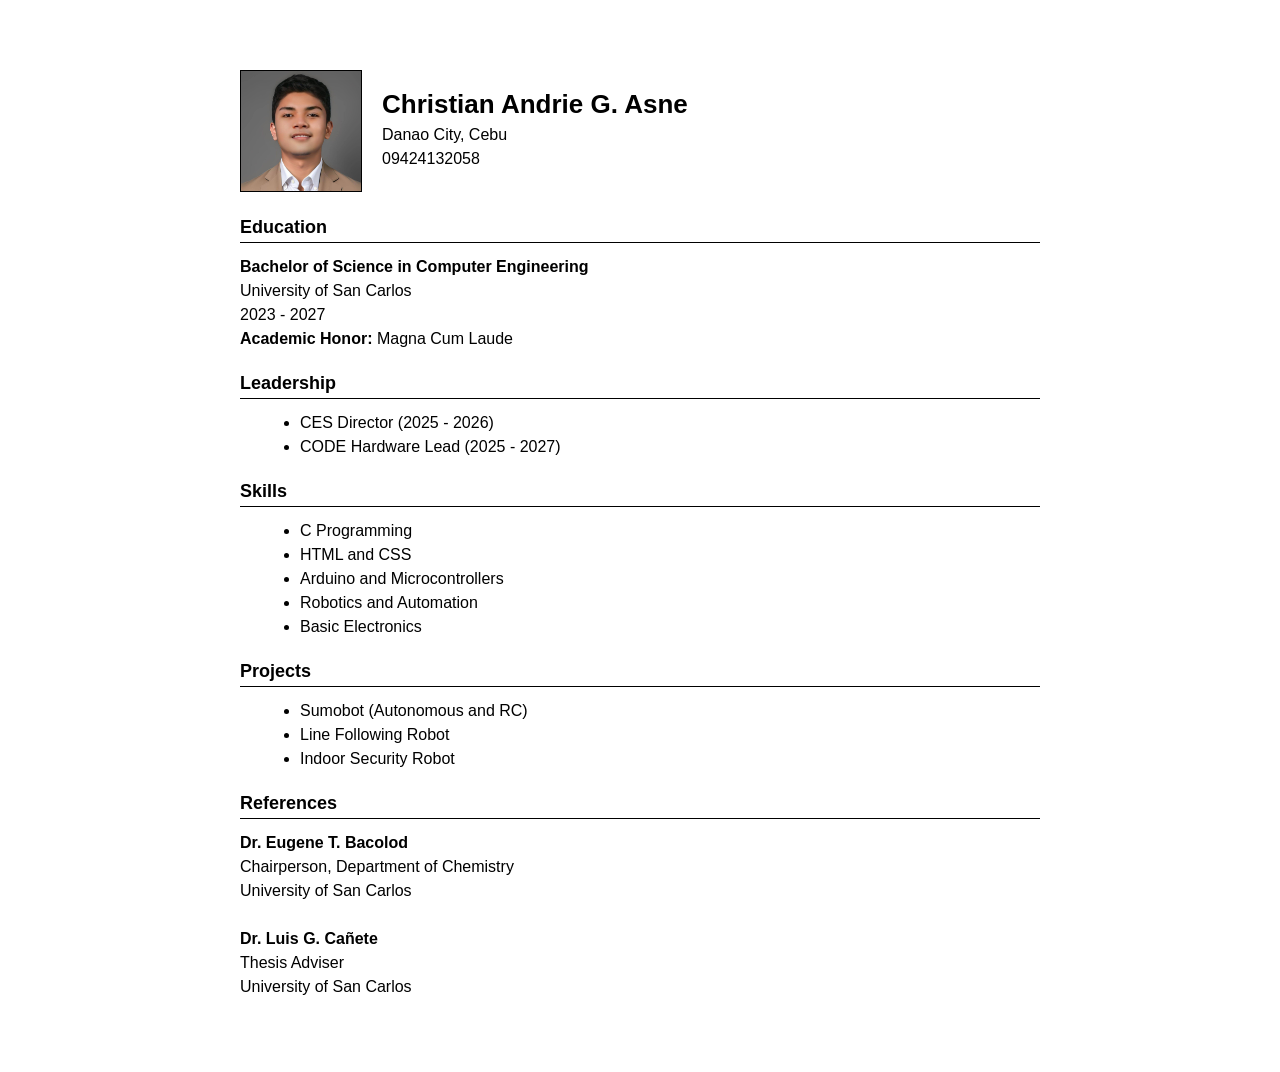
==== index.html @ e76e7c4f "Add files via upload" ====
<!DOCTYPE html>
<html>
<head>
    <title>Christian Andrie G. Asne - Resume</title>
    <style>
        body {
            font-family: Arial, Helvetica, sans-serif;
            background-color: white;
            margin: 0;
            padding: 0;
            color: black;
        }

        .resume {
            max-width: 800px;
            margin: 40px auto;
            padding: 30px;
        }

        .header {
            display: flex;
            align-items: center;
            margin-bottom: 20px;
        }

        .photo {
            width: 120px;
            height: 120px;
            border: 1px solid black;
            margin-right: 20px;
        }

        .photo img {
            width: 100%;
            height: 100%;
            object-fit: cover;
        }

        h1 {
            font-size: 26px;
            margin: 0 0 5px 0;
        }

        h2 {
            font-size: 18px;
            margin-top: 25px;
            border-bottom: 1px solid black;
            padding-bottom: 4px;
        }

        p {
            margin: 6px 0;
        }

        ul {
            margin: 8px 0 0 20px;
        }

        li {
            margin-bottom: 6px;
        }
    </style>
</head>
<body>

<div class="resume">

    <div class="header">
        <div class="photo">
            <img src="photo.jpg" alt="Profile Picture">
        </div>
        <div>
            <h1>Christian Andrie G. Asne</h1>
            <p>Danao City, Cebu</p>
            <p>09424132058</p>
        </div>
    </div>

    <h2>Education</h2>
    <p><strong>Bachelor of Science in Computer Engineering</strong></p>
    <p>University of San Carlos</p>
    <p>2023 - 2027</p>
    <p><strong>Academic Honor:</strong> Magna Cum Laude</p>

    <h2>Leadership</h2>
    <ul>
        <li>CES Director (2025 - 2026)</li>
        <li>CODE Hardware Lead (2025 - 2027)</li>

    </ul>

    <h2>Skills</h2>
    <ul>
        <li>C Programming</li>
        <li>HTML and CSS</li>
        <li>Arduino and Microcontrollers</li>
        <li>Robotics and Automation</li>
        <li>Basic Electronics</li>
    </ul>

    <h2>Projects</h2>
    <ul>
        <li>Sumobot (Autonomous and RC)</li>
        <li>Line Following Robot</li>
        <li>Indoor Security Robot</li>
    </ul>

    <h2>References</h2>
    <p><strong>Dr. Eugene T. Bacolod</strong></p>
    <p>Chairperson, Department of Chemistry</p>
    <p>University of San Carlos</p>

    <br>

    <p><strong>Dr. Luis G. Cañete</strong></p>
    <p>Thesis Adviser</p>
    <p>University of San Carlos</p>

</div>

</body>
</html>
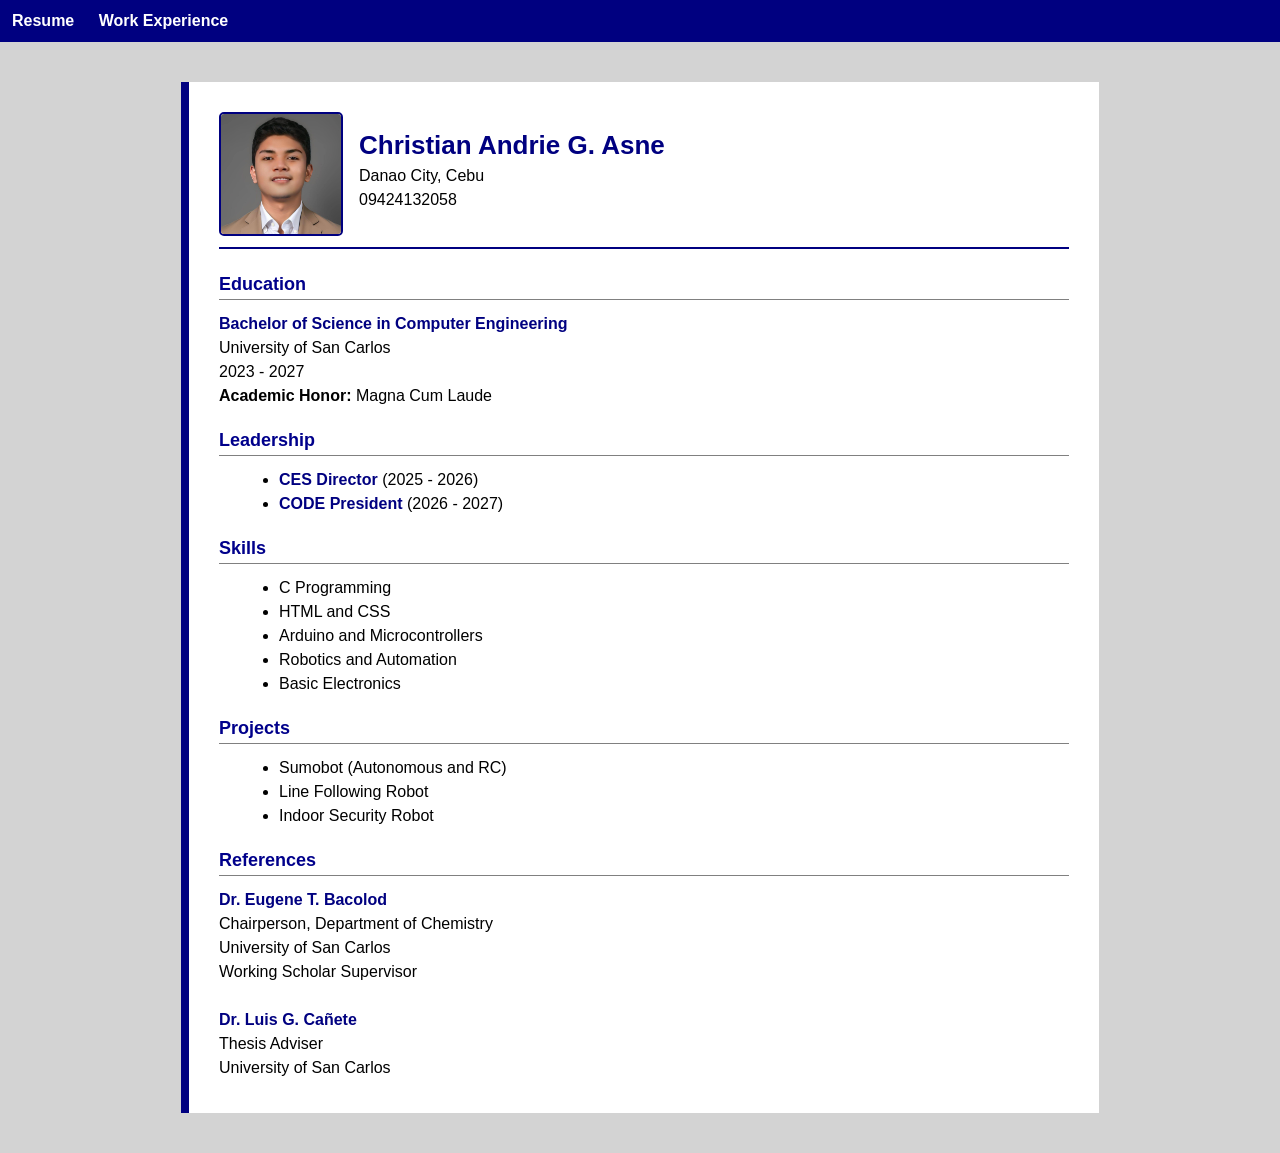
==== commit e954eadd: "Add files via upload" ====
--- a/index.html
+++ b/index.html
@@ -2,66 +2,14 @@
 <html>
 <head>
     <title>Christian Andrie G. Asne - Resume</title>
-    <style>
-        body {
-            font-family: Arial, Helvetica, sans-serif;
-            background-color: white;
-            margin: 0;
-            padding: 0;
-            color: black;
-        }
-
-        .resume {
-            max-width: 800px;
-            margin: 40px auto;
-            padding: 30px;
-        }
-
-        .header {
-            display: flex;
-            align-items: center;
-            margin-bottom: 20px;
-        }
-
-        .photo {
-            width: 120px;
-            height: 120px;
-            border: 1px solid black;
-            margin-right: 20px;
-        }
-
-        .photo img {
-            width: 100%;
-            height: 100%;
-            object-fit: cover;
-        }
-
-        h1 {
-            font-size: 26px;
-            margin: 0 0 5px 0;
-        }
-
-        h2 {
-            font-size: 18px;
-            margin-top: 25px;
-            border-bottom: 1px solid black;
-            padding-bottom: 4px;
-        }
-
-        p {
-            margin: 6px 0;
-        }
-
-        ul {
-            margin: 8px 0 0 20px;
-        }
-
-        li {
-            margin-bottom: 6px;
-        }
-    </style>
+    <link rel="stylesheet" href="style.css">
 </head>
 <body>
+
+<nav>
+    <a href="index.html">Resume</a>
+    <a href="experience.html">Work Experience</a>
+</nav>
 
 <div class="resume">
 
@@ -77,16 +25,15 @@
     </div>
 
     <h2>Education</h2>
-    <p><strong>Bachelor of Science in Computer Engineering</strong></p>
+    <p><span class="highlight">Bachelor of Science in Computer Engineering</span></p>
     <p>University of San Carlos</p>
     <p>2023 - 2027</p>
     <p><strong>Academic Honor:</strong> Magna Cum Laude</p>
 
     <h2>Leadership</h2>
     <ul>
-        <li>CES Director (2025 - 2026)</li>
-        <li>CODE Hardware Lead (2025 - 2027)</li>
-
+        <li><span class="highlight">CES Director</span> (2025 - 2026)</li>
+        <li><span class="highlight">CODE President</span> (2026 - 2027)</li>
     </ul>
 
     <h2>Skills</h2>
@@ -106,17 +53,18 @@
     </ul>
 
     <h2>References</h2>
-    <p><strong>Dr. Eugene T. Bacolod</strong></p>
+    <p><span class="highlight">Dr. Eugene T. Bacolod</span></p>
     <p>Chairperson, Department of Chemistry</p>
     <p>University of San Carlos</p>
+    <p>Working Scholar Supervisor</p>
 
     <br>
 
-    <p><strong>Dr. Luis G. Cañete</strong></p>
+    <p><span class="highlight">Dr. Luis G. Cañete</span></p>
     <p>Thesis Adviser</p>
     <p>University of San Carlos</p>
 
 </div>
 
 </body>
-</html>
+</html>
--- a/style.css
+++ b/style.css
@@ -0,0 +1,84 @@
+body {
+    font-family: Arial, Helvetica, sans-serif;
+    background-color: lightgray;
+    margin: 0;
+    padding: 0;
+}
+
+nav {
+    background-color: navy;
+    padding: 12px;
+}
+
+nav a {
+    color: white;
+    text-decoration: none;
+    margin-right: 20px;
+    font-weight: bold;
+}
+
+nav a:hover {
+    text-decoration: underline;
+}
+
+.resume {
+    max-width: 850px;
+    margin: 40px auto;
+    background-color: white;
+    padding: 30px;
+    border-left: 8px solid navy;
+}
+
+.header {
+    display: flex;
+    align-items: center;
+    border-bottom: 2px solid navy;
+    padding-bottom: 15px;
+    margin-bottom: 20px;
+}
+
+.photo {
+    width: 120px;
+    height: 120px;
+    margin-right: 20px;
+}
+
+.photo img {
+    width: 100%;
+    height: 100%;
+    object-fit: cover;
+    border-radius: 5px;
+    border: 2px solid navy;
+}
+
+h1 {
+    margin: 0;
+    font-size: 26px;
+    color: navy;
+}
+
+h2 {
+    font-size: 18px;
+    margin-top: 25px;
+    color: darkblue;
+    border-bottom: 1px solid gray;
+    padding-bottom: 4px;
+}
+
+p {
+    margin: 6px 0;
+    color: black;
+}
+
+ul {
+    margin: 8px 0 0 20px;
+}
+
+li {
+    margin-bottom: 6px;
+}
+
+.highlight {
+    color: navy;
+    font-weight: bold;
+}
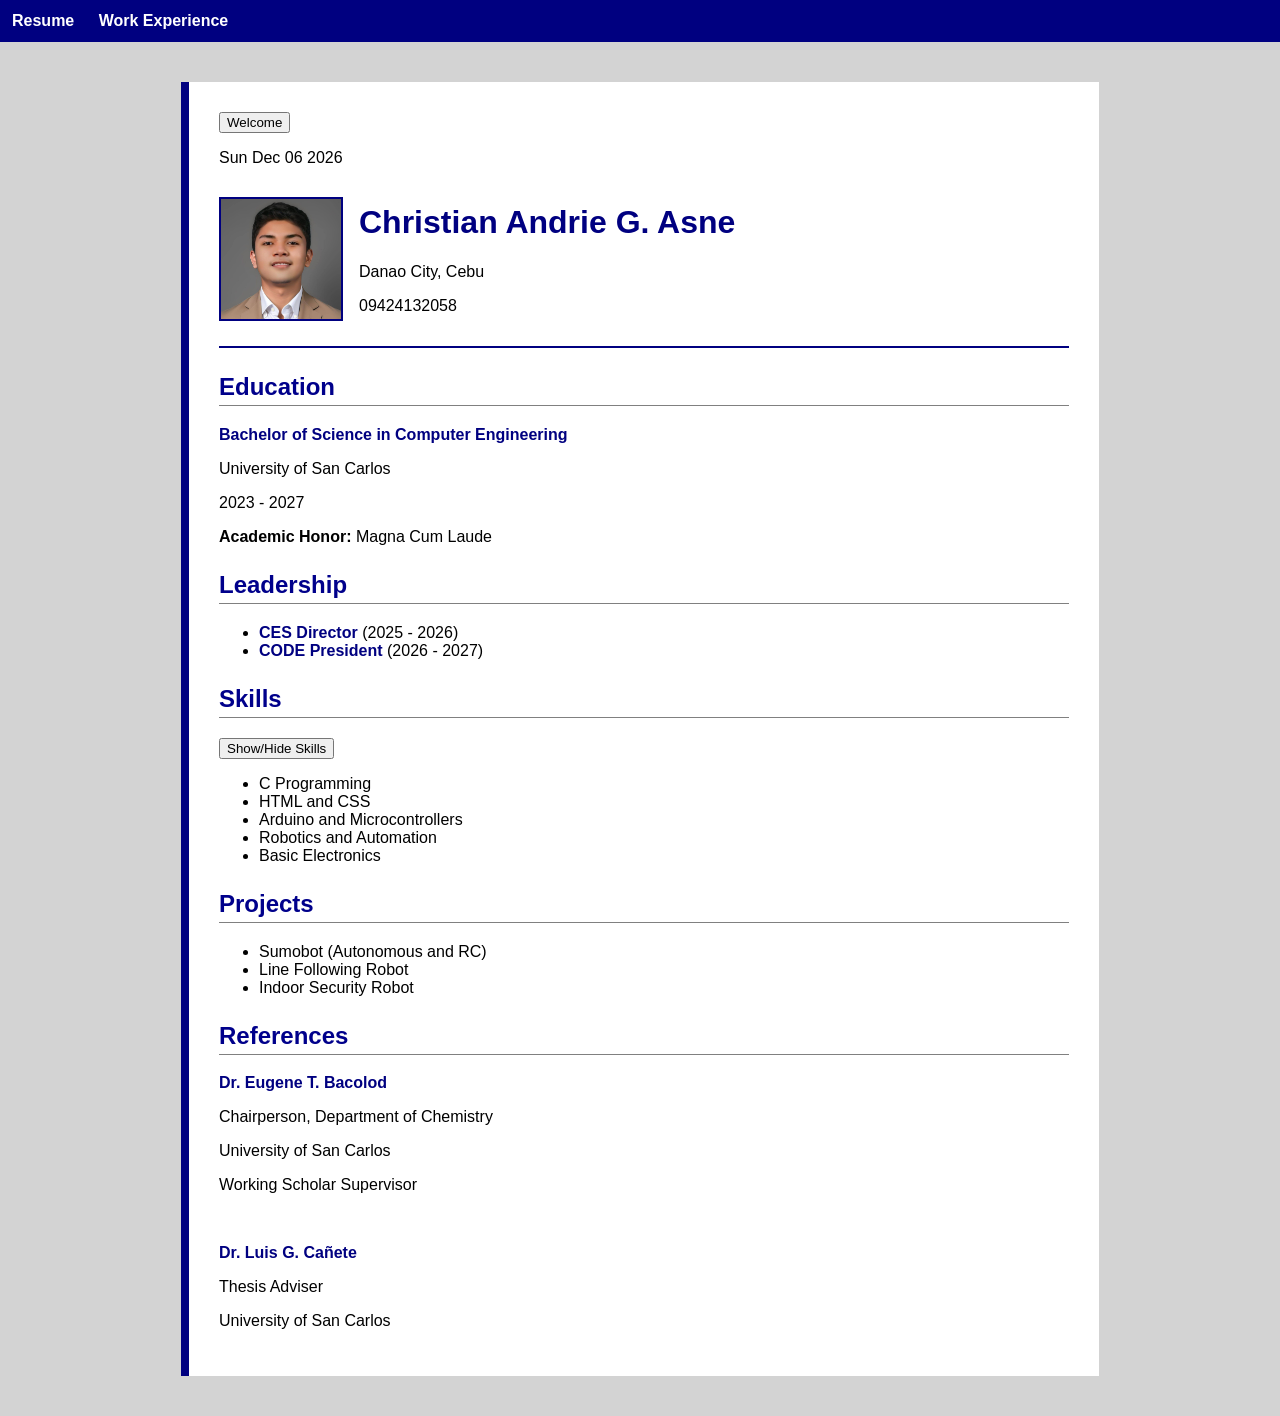
==== commit e0b071a1: "Add files via upload" ====
--- a/index.html
+++ b/index.html
@@ -4,7 +4,8 @@
     <title>Christian Andrie G. Asne - Resume</title>
     <link rel="stylesheet" href="style.css">
 </head>
-<body>
+
+<body onload="showDate()">
 
 <nav>
     <a href="index.html">Resume</a>
@@ -12,6 +13,9 @@
 </nav>
 
 <div class="resume">
+
+    <button onclick="showWelcome()">Welcome</button>
+    <p id="date"></p>
 
     <div class="header">
         <div class="photo">
@@ -37,7 +41,8 @@
     </ul>
 
     <h2>Skills</h2>
-    <ul>
+    <button onclick="toggleSkills()">Show/Hide Skills</button>
+    <ul id="skills">
         <li>C Programming</li>
         <li>HTML and CSS</li>
         <li>Arduino and Microcontrollers</li>
@@ -66,5 +71,6 @@
 
 </div>
 
+<script src="script.js"></script>
 </body>
 </html>
--- a/style.css
+++ b/style.css
@@ -47,35 +47,18 @@
     width: 100%;
     height: 100%;
     object-fit: cover;
-    border-radius: 5px;
     border: 2px solid navy;
 }
 
 h1 {
-    margin: 0;
-    font-size: 26px;
     color: navy;
 }
 
 h2 {
-    font-size: 18px;
-    margin-top: 25px;
     color: darkblue;
     border-bottom: 1px solid gray;
     padding-bottom: 4px;
-}
-
-p {
-    margin: 6px 0;
-    color: black;
-}
-
-ul {
-    margin: 8px 0 0 20px;
-}
-
-li {
-    margin-bottom: 6px;
+    margin-top: 25px;
 }
 
 .highlight {
